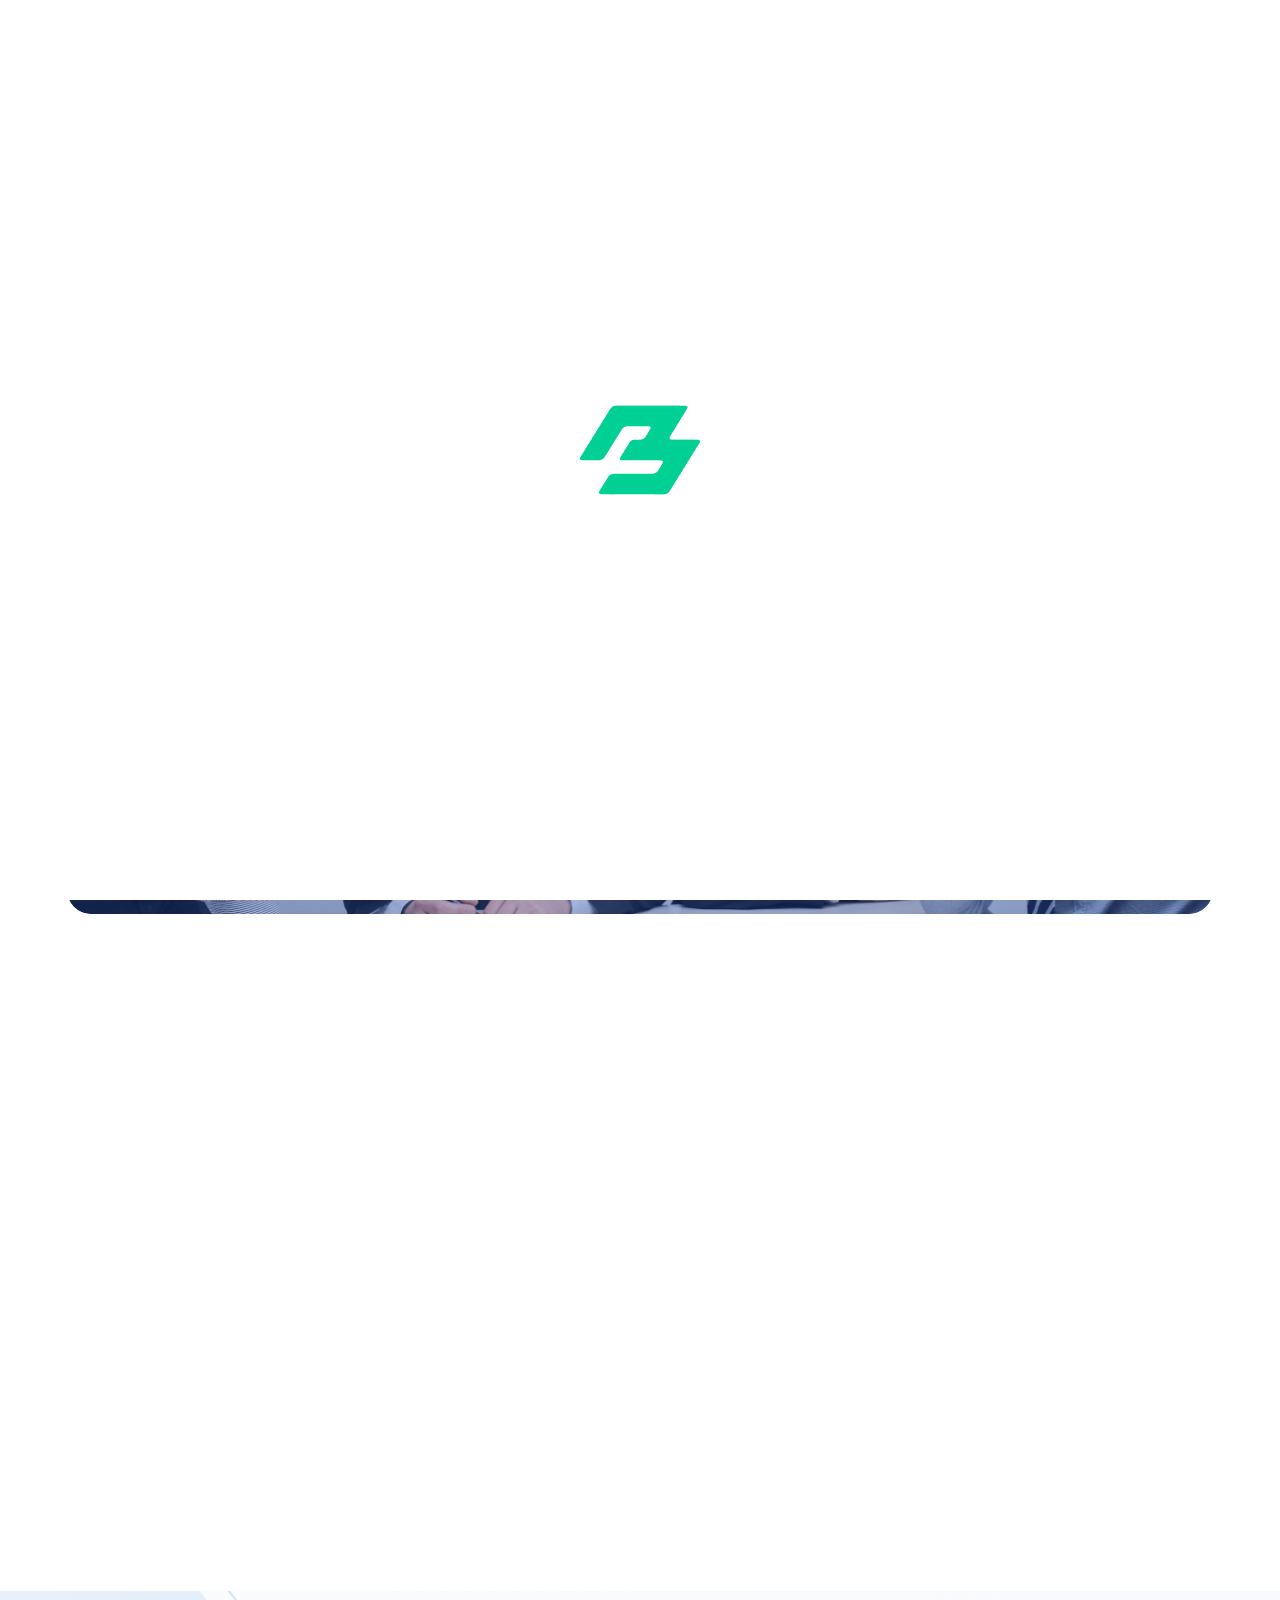
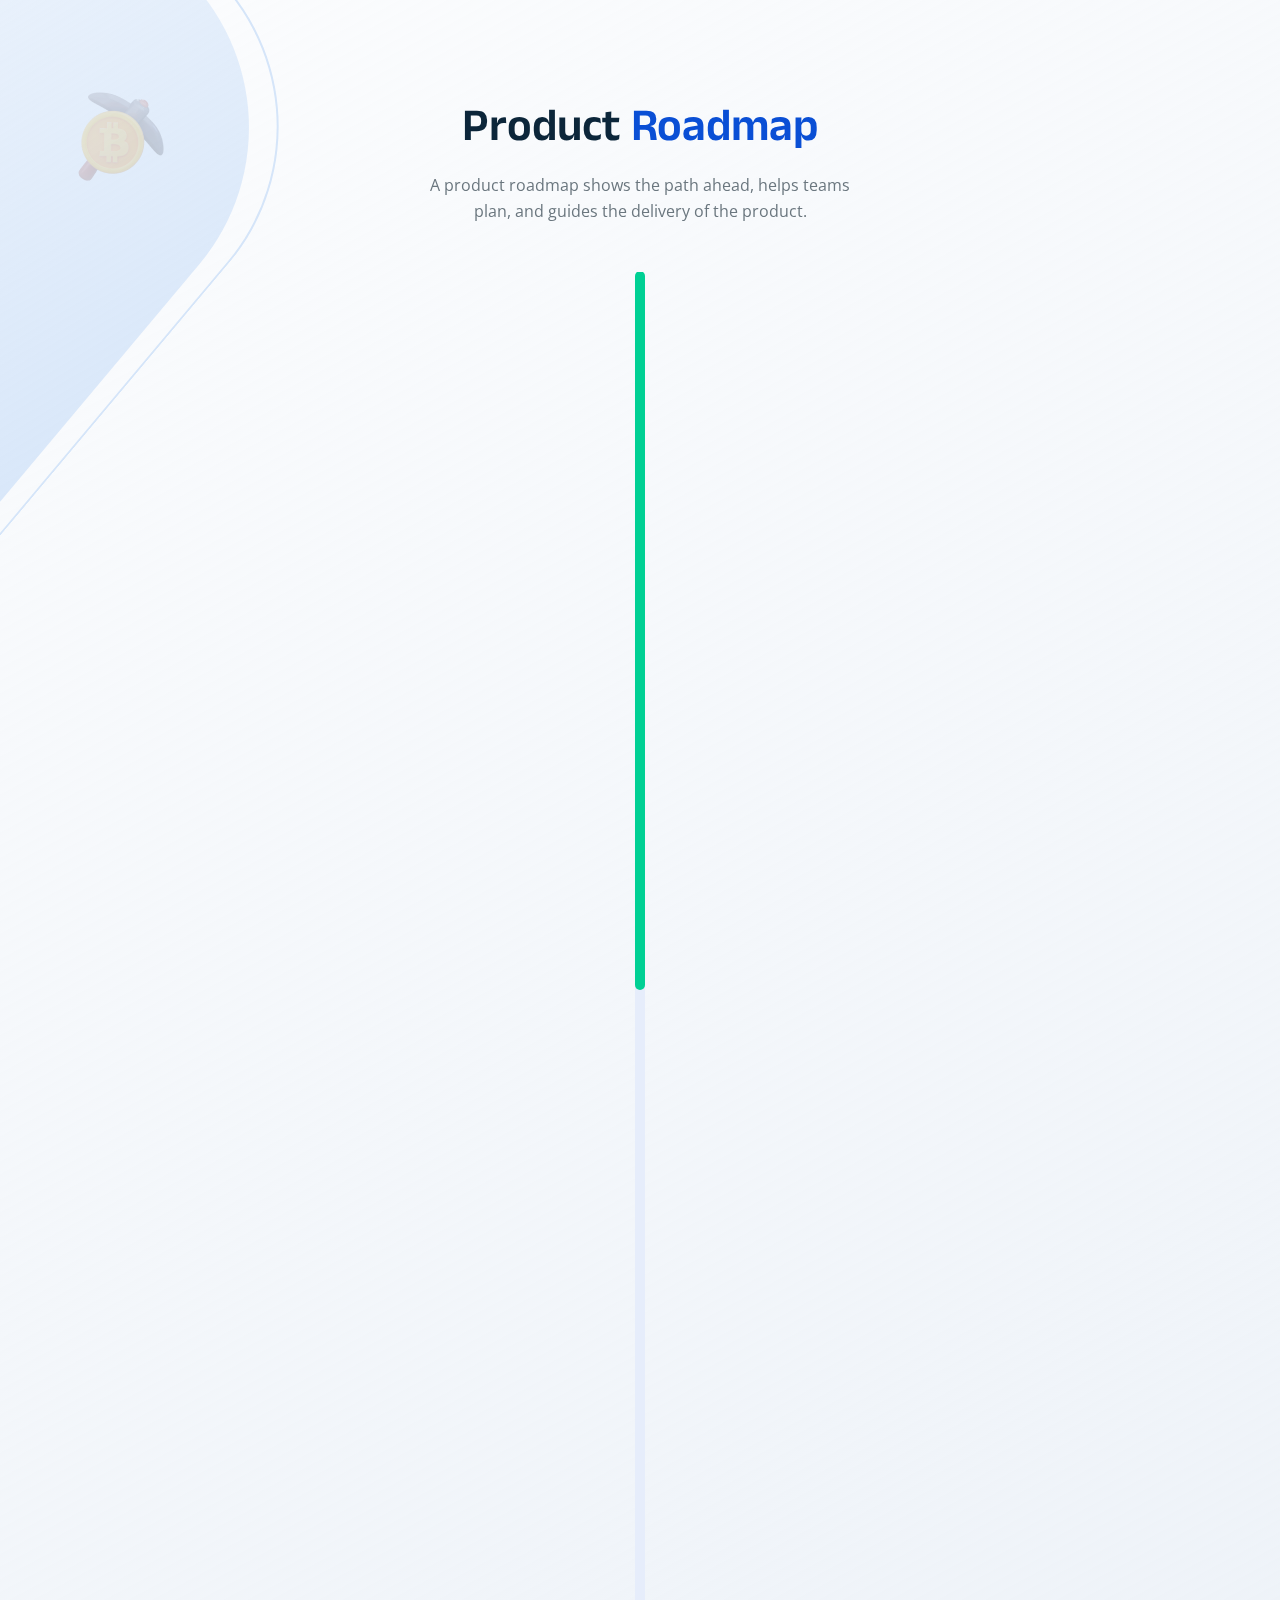
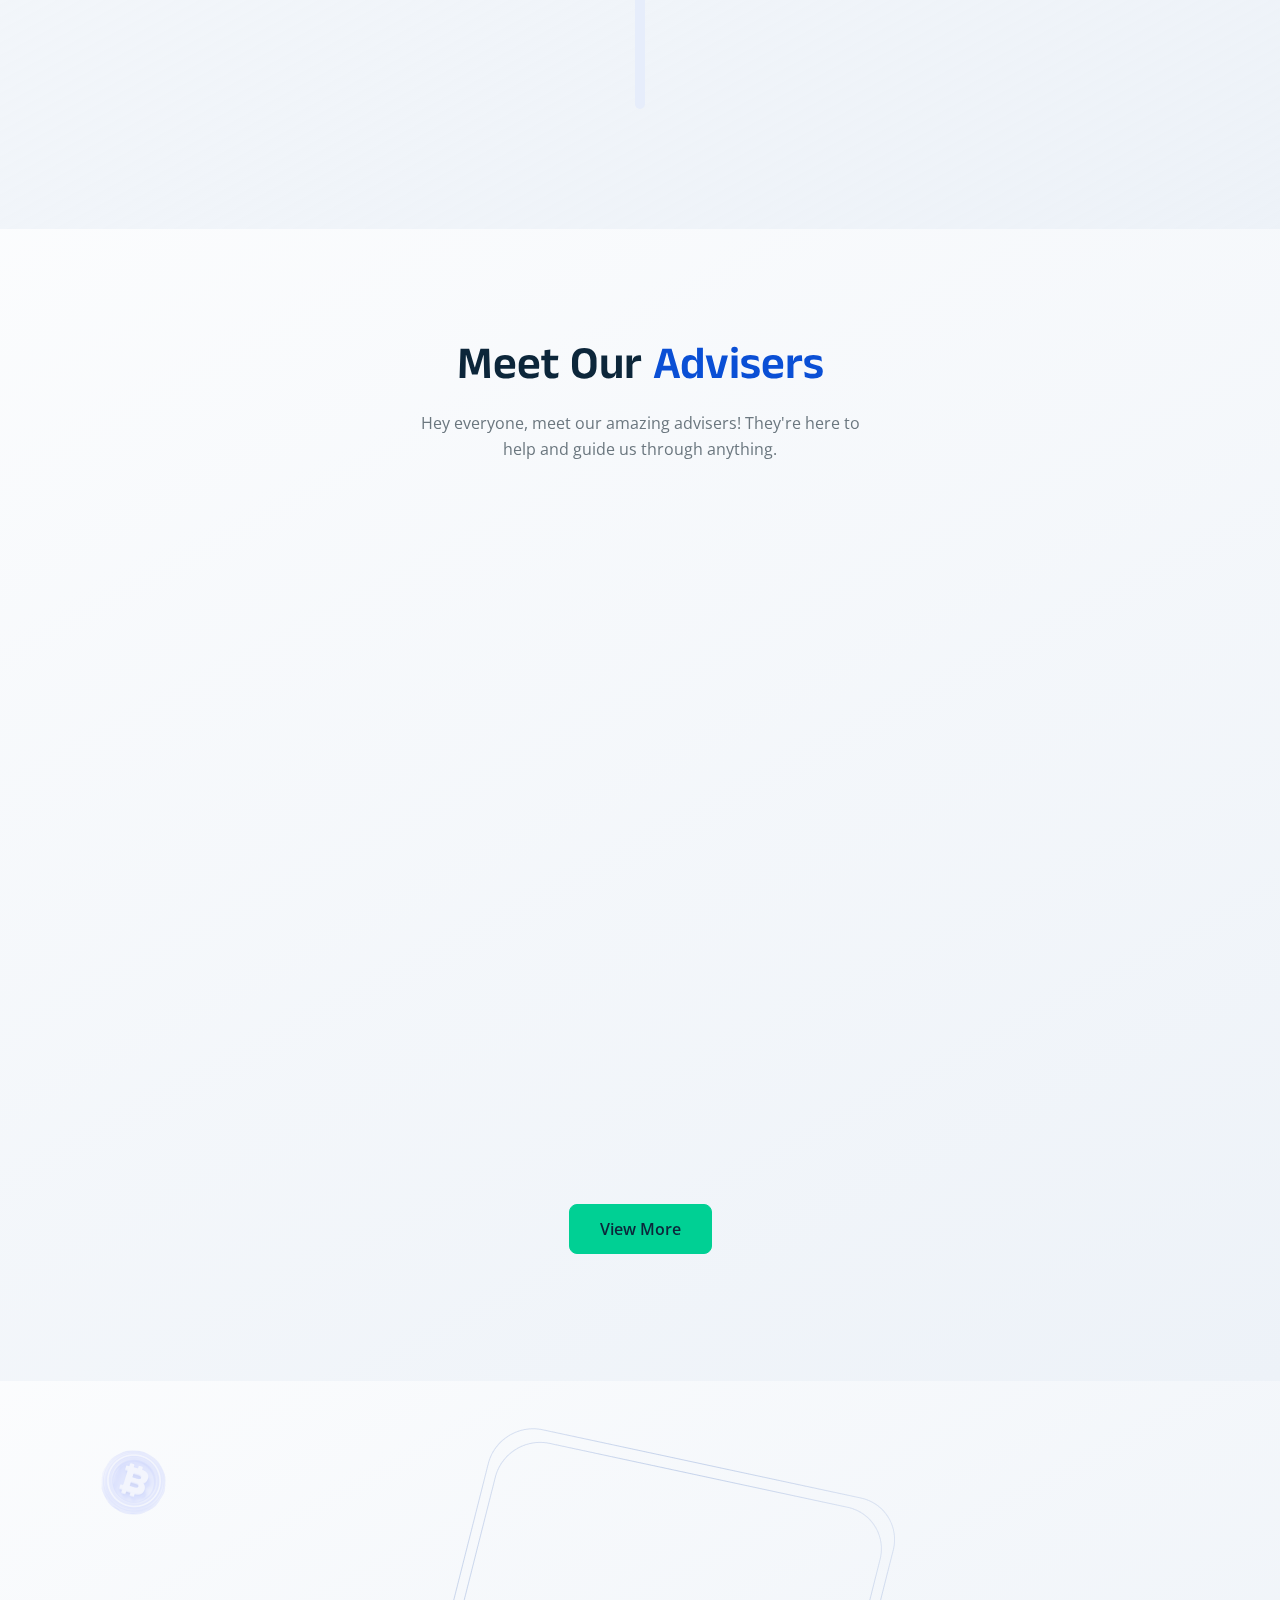
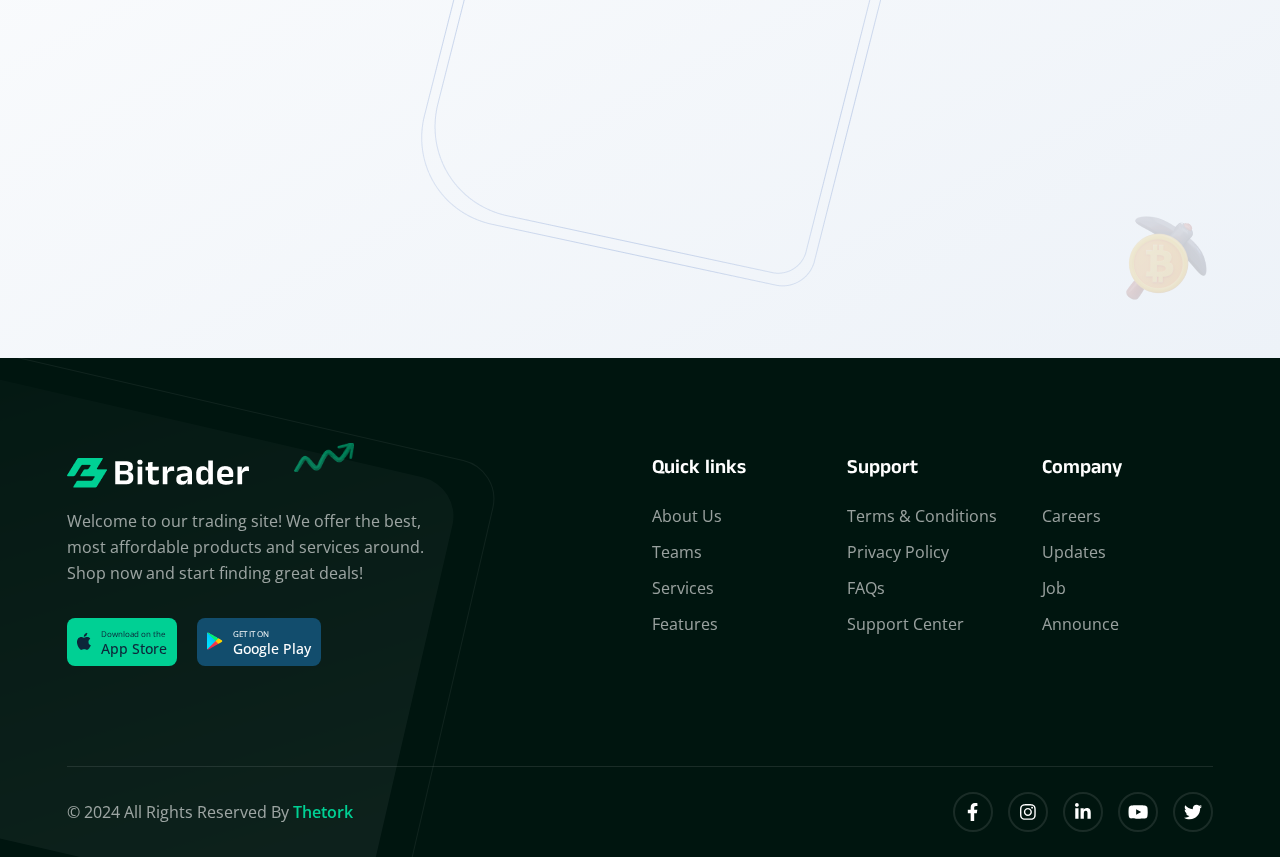
==== about.html @ 71588b02 "commit" ====
<!DOCTYPE html>
<html lang="en" data-bs-theme="light">

<head>
    <title>Bitrader - Professional Multipurpose HTML Template for Your Crypto, Forex, Stocks & Day Trading Business </title>
    <meta charset="UTF-8">
    <meta http-equiv="X-UA-Compatible" content="IE=edge">
    <meta name="viewport" content="width=device-width, initial-scale=1.0">

    <!-- Sites meta Data -->
    <meta name="application-name" content="Bitrader - Professional Multipurpose HTML Template for Your Crypto, Forex, Stocks & Day Trading Business">
    <meta name="author" content="thetork">
    <meta name="keywords" content="Bitrader, Crypto, Forex, and Stocks Trading Business">
    <meta name="description" content="Experience the power of Bitrader, the ultimate HTML template designed to transform your trading business. With its sleek design and advanced features, Bitrader empowers you to showcase your expertise, engage clients, and dominate the markets. Elevate your online presence and unlock new trading possibilities with Bitrader.">

    <!-- OG meta data -->
    <meta property="og:title" content="Bitrader - Professional Multipurpose HTML Template for Your Crypto, Forex, Stocks & Day Trading Business">
    <meta property="og:site_name" content=Bitrader>
    <meta property="og:url" content="https://thetork.com/demos/html/Bitrader/">
    <meta property="og:description" content="Welcome to Bitrader, the game-changing HTML template meticulously crafted to revolutionize your trading business. With its sleek and modern design, Bitrader provides a cutting-edge platform to showcase your expertise, attract clients, and stay ahead in the competitive trading markets.">
    <meta property="og:type" content="website">
    <meta property="og:image" content="assets/images/og.png">



    <link rel="shortcut icon" href="assets/images/favicon.png" type="image/x-icon">

    <link rel="stylesheet" href="assets/css/bootstrap.min.css">
    <link rel="stylesheet" href="assets/css/aos.css">
    <link rel="stylesheet" href="assets/css/all.min.css">

    <link rel="stylesheet" href="assets/css/swiper-bundle.min.css">



    <!-- main css for template -->
    <link rel="stylesheet" href="assets/css/style.css">
</head>

<body>

    <!-- ===============>> Preloader start here <<================= -->
    <div class="preloader">
        <img src="assets/images/logo/preloader.png" alt="preloader icon">
    </div>
    <!-- ===============>> Preloader end here <<================= -->



    <!-- ===============>> light&dark switch start here <<================= -->
    <div class="lightdark-switch">
        <span class="switch-btn" id="btnSwitch"><img src="assets/images/icon/moon.svg" alt="light-dark-switchbtn"
        class="swtich-icon"></span>
    </div>
    <!-- ===============>> light&dark switch start here <<================= -->





    <!-- ===============>> Header section start here <<================= -->
    <header class="header-section bg-color-3">
        <div class="header-bottom">
            <div class="container">
                <div class="header-wrapper">
                    <div class="logo">
                        <a href="index.html">
              <img class="dark" src="assets/images/logo/logo.png" alt="logo">
            </a>
                    </div>
                    <div class="menu-area">
                        <ul class="menu menu--style1">
                            <li class="megamenu">
                                <a href="#">Demos </a>
                                <ul class="submenu">
                                    <li>
                                        <div class="home-showcase">
                                            <div class="row g-4 row-cols-2 row-cols-sm-2 row-cols-md-3 row-cols-lg-4 row-cols-xl-5">
                                                <div class="col order-first">
                                                    <div class="home-showcase__item">
                                                        <div class="home-showcase__image">
                                                            <img src="assets/images/demo/1.png" alt="home-showcase">
                                                            <div class="home-showcase__buttons">

                                                                <a href="index.html?theme=light" class="trk-btn trk-btn--primary home-showcase__buttons-item mt-3"><span>Preview</span></a>
                                                            </div>
                                                        </div>
                                                        <h3 class="home-showcase__title"><a href="index.html?theme=light">Stock Trading</a>
                                                        </h3>
                                                    </div>
                                                </div>
                                                <div class="col">
                                                    <div class="home-showcase__item">
                                                        <div class="home-showcase__image">
                                                            <img src="assets/images/demo/1-dark.png" alt="home-showcase">
                                                            <div class="home-showcase__buttons">

                                                                <a href="index.html?theme=dark" class="trk-btn trk-btn--primary home-showcase__buttons-item mt-3"><span>Preview</span></a>
                                                            </div>
                                                        </div>
                                                        <h3 class="home-showcase__title"><a href="index.html?theme=dark">Stock Trading Dark</a>
                                                        </h3>
                                                    </div>
                                                </div>
                                                <div class="col">
                                                    <div class="home-showcase__item">
                                                        <div class="home-showcase__image">
                                                            <img src="assets/images/demo/2.png" alt="home-showcase">
                                                            <div class="home-showcase__buttons">
                                                                <a href="index-2.html?theme=light" class="trk-btn trk-btn--primary home-showcase__buttons-item mt-3"><span>Preview</span></a>
                                                            </div>
                                                        </div>
                                                        <h3 class="home-showcase__title"> <a href="index-2.html?theme=light">Crypto Trading</a>
                                                        </h3>
                                                    </div>
                                                </div>
                                                <div class="col">
                                                    <div class="home-showcase__item">
                                                        <div class="home-showcase__image">
                                                            <img src="assets/images/demo/2-dark.png" alt="home-showcase">
                                                            <div class="home-showcase__buttons">
                                                                <a href="index-2.html?theme=dark" class="trk-btn trk-btn--primary home-showcase__buttons-item mt-3"><span>Preview</span></a>
                                                            </div>
                                                        </div>
                                                        <h3 class="home-showcase__title"> <a href="index-2.html?theme=dark">Crypto Trading Dark</a>
                                                        </h3>
                                                    </div>
                                                </div>
                                                <div class="col">
                                                    <div class="home-showcase__item">
                                                        <div class="home-showcase__image">
                                                            <img src="assets/images/demo/3.png" alt="home-showcase">
                                                            <div class="home-showcase__buttons">
                                                                <a href="index-3.html?theme=light" class="trk-btn trk-btn--primary home-showcase__buttons-item mt-3"><span>Preview</span></a>
                                                            </div>
                                                        </div>
                                                        <h3 class="home-showcase__title"><a href="index-3.html?theme=light">Forex Trading</a>
                                                        </h3>
                                                    </div>
                                                </div>
                                                <div class="col">
                                                    <div class="home-showcase__item">
                                                        <div class="home-showcase__image">
                                                            <img src="assets/images/demo/3-dark.png" alt="home-showcase">
                                                            <div class="home-showcase__buttons">
                                                                <a href="index-3.html?theme=dark" class="trk-btn trk-btn--primary home-showcase__buttons-item mt-3"><span>Preview</span></a>
                                                            </div>
                                                        </div>
                                                        <h3 class="home-showcase__title"><a href="index-3.html?theme=dark">Forex Trading Dark</a>
                                                        </h3>
                                                    </div>
                                                </div>
                                                <div class="col">
                                                    <div class="home-showcase__item">
                                                        <div class="home-showcase__image">
                                                            <img src="assets/images/demo/4.png" alt="home-showcase">
                                                            <div class="home-showcase__badge">
                                                                <span>New</span>
                                                            </div>
                                                            <div class="home-showcase__buttons">
                                                                <a href="index-4.html?theme=light" class="trk-btn trk-btn--primary home-showcase__buttons-item mt-3"><span>Preview</span></a>
                                                            </div>
                                                        </div>
                                                        <h3 class="home-showcase__title"><a href="index-4.html?theme=light">Day Trading</a>
                                                        </h3>
                                                    </div>
                                                </div>
                                                <div class="col">
                                                    <div class="home-showcase__item">
                                                        <div class="home-showcase__image">
                                                            <img src="assets/images/demo/4-dark.png" alt="home-showcase">
                                                            <div class="home-showcase__badge">
                                                                <span>New</span>
                                                            </div>
                                                            <div class="home-showcase__buttons">
                                                                <a href="index-4.html?theme=dark" class="trk-btn trk-btn--primary home-showcase__buttons-item mt-3"><span>Preview</span></a>
                                                            </div>
                                                        </div>
                                                        <h3 class="home-showcase__title"><a href="index-4.html?theme=dark">Day Trading Dark</a>
                                                        </h3>
                                                    </div>
                                                </div>
                                                <div class="col">
                                                    <div class="home-showcase__item">
                                                        <div class="home-showcase__image">
                                                            <img src="assets/images/demo/5.png" alt="home-showcase">
                                                            <div class="home-showcase__badge">
                                                                <span>New</span>
                                                            </div>
                                                            <div class="home-showcase__buttons">
                                                                <a href="index-5.html?theme=light" class="trk-btn trk-btn--primary home-showcase__buttons-item mt-3"><span>Preview</span></a>
                                                            </div>
                                                        </div>
                                                        <h3 class="home-showcase__title"><a href="index-5.html?theme=light">Trading Platform</a>
                                                        </h3>
                                                    </div>
                                                </div>
                                                <div class="col">
                                                    <div class="home-showcase__item">
                                                        <div class="home-showcase__image">
                                                            <img src="assets/images/demo/5-dark.png" alt="home-showcase">
                                                            <div class="home-showcase__badge">
                                                                <span>New</span>
                                                            </div>
                                                            <div class="home-showcase__buttons">
                                                                <a href="index-5.html?theme=dark" class="trk-btn trk-btn--primary home-showcase__buttons-item mt-3"><span>Preview</span></a>
                                                            </div>
                                                        </div>
                                                        <h3 class="home-showcase__title"><a href="index-5.html?theme=dark">Trading Platform Dark</a>
                                                        </h3>
                                                    </div>
                                                </div>
                                                <div class="col order-last">
                                                    <div class="home-showcase__item">
                                                        <div class="home-showcase__image">
                                                            <img src="assets/images/demo/new.png" alt="home-showcase">
                                                        </div>
                                                        <h3 class="home-showcase__title"> <a href="#">New Demos</a>
                                                        </h3>
                                                    </div>
                                                </div>
                                            </div>
                                        </div>
                                    </li>
                                </ul>
                            </li>
                            <li>
                                <a href="#">Services</a>
                                <ul class="submenu">
                                    <li><a href="services.html">Services</a></li>
                                    <li><a href="service-details.html">Services Details</a></li>
                                </ul>
                            </li>
                            <li>
                                <a href="#">About</a>
                                <ul class="submenu">
                                    <li><a href="about.html">About Us</a></li>
                                    <li><a href="price.html">Price</a></li>
                                    <li><a href="team.html">Team</a></li>
                                    <li><a href="team-2.html">Team 2</a></li>
                                    <li><a href="team-details.html">Team Details</a></li>
                                </ul>
                            </li>

                            <li>
                                <a href="#">Pages</a>
                                <ul class="submenu">
                                    <li><a href="blogs.html">Blogs</a></li>
                                    <li><a href="blog-sidebar.html">Blog - Side Bar</a></li>
                                    <li><a href="blog-details.html">Blog Details</a></li>

                                    <li><a href="signup.html">Sign Up</a></li>
                                    <li><a href="signup-2.html">Sign Up 2</a></li>
                                    <li><a href="signin.html">Sign In</a></li>
                                    <li><a href="signin-2.html">Sign In 2</a></li>
                                    <li><a href="forgot-pass.html">Reset Password</a></li>
                                    <li><a href="forgot-pass-2.html">Reset Password 2</a></li>
                                    <li><a href="404.html">404 Error</a></li>
                                </ul>

                            </li>
                            <li>
                                <a href="contact.html">Contact Us</a>
                            </li>
                        </ul>

                    </div>
                    <div class="header-action">
                        <div class="menu-area">
                            <div class="header-btn">
                                <a href="signup.html" class="trk-btn trk-btn--border trk-btn--primary">
                  <span>Join Now</span>
                </a>
                            </div>

                            <!-- toggle icons -->
                            <div class="header-bar d-lg-none home1">
                                <span></span>
                                <span></span>
                                <span></span>
                            </div>
                        </div>
                    </div>
                </div>
            </div>
        </div>
    </header>
    <!-- ===============>> Header section end here <<================= -->





    <!-- ================> Page header start here <================== -->
    <section class="page-header bg--cover" style="background-image:url(assets/images/header/1.png)">
        <div class="container">
            <div class="page-header__content" data-aos="fade-right" data-aos-duration="1000">
                <h2>About Us</h2>
                <nav style="--bs-breadcrumb-divider: '/';" aria-label="breadcrumb">
                    <ol class="breadcrumb mb-0">
                        <li class="breadcrumb-item "><a href="index.html">Home</a></li>
                        <li class="breadcrumb-item active" aria-current="page">About</li>
                    </ol>
                </nav>
            </div>
            <div class="page-header__shape">
                <span class="page-header__shape-item page-header__shape-item--1"><img src="assets/images/header/2.png"
            alt="shape-icon"></span>
            </div>
        </div>
    </section>
    <!-- ================> Page header end here <================== -->





    <!-- ===============>> Story section start here <<================= -->
    <div class="story padding-top bg-color-3">
        <div class="container">
            <div class="story__wrapper">
                <div class="story__thumb">
                    <div class="story__thumb-inner" data-aos="fade-up" data-aos-duration="800">
                        <img src="assets/images/about/4.png" alt="story-image">
                        <div class="story__thumb-playbtn">
                            <a href="https://www.youtube.com/watch?v=uJSgaPIvgKk&ab_channel=FreeTemplates" data-fslightbox><i
                  class="fa-solid fa-circle-play"></i></a>
                        </div>
                    </div>
                </div>
            </div>
        </div>
        <div class="story__shape">
            <span class="story__shape-item story__shape-item--1"><span></span> </span>
        </div>
    </div>
    <!-- ===============>> Story section end here <<================= -->





    <!-- ===============>> About section start here <<================= -->
    <section class="about about--style1 ">
        <div class="container">
            <div class="about__wrapper">
                <div class="row gx-5  gy-4 gy-sm-0  align-items-center">
                    <div class="col-lg-6">
                        <div class="about__thumb pe-lg-5" data-aos="fade-right" data-aos-duration="800">
                            <div class="about__thumb-inner">
                                <div class="about__thumb-image floating-content">
                                    <img class="dark" src="assets/images/about/1.png" alt="about-image">
                                    <div class="floating-content__top-left" data-aos="fade-right" data-aos-duration="1000">
                                        <div class="floating-content__item">
                                            <h3> <span class="purecounter" data-purecounter-start="0" data-purecounter-end="10">30</span> Years
                                            </h3>
                                            <p>Consulting Experience</p>
                                        </div>
                                    </div>
                                    <div class="floating-content__bottom-right" data-aos="fade-right" data-aos-duration="1000">
                                        <div class="floating-content__item">
                                            <h3> <span class="purecounter" data-purecounter-start="0" data-purecounter-end="25">25K</span>K+
                                            </h3>
                                            <p>Satisfied Customers</p>
                                        </div>
                                    </div>
                                </div>
                            </div>
                        </div>
                    </div>
                    <div class="col-lg-6">
                        <div class="about__content" data-aos="fade-left" data-aos-duration="800">
                            <div class="about__content-inner">
                                <h2>Meet <span>our company</span> unless miss the opportunity </h2>

                                <p class="mb-0">Hey there! So glad you stopped by to Meet Our Company. Don't miss out on this opportunity to learn about what we do and the amazing team that makes it all happen! Our company is all about creating innovative solutions and
                                    providing top-notch services to our clients. From start to finish, we're dedicated to delivering results that exceed expectations. </p>
                                <a href="about.html" class="trk-btn trk-btn--border trk-btn--primary">Explore More </a>
                            </div>
                        </div>
                    </div>
                </div>
            </div>
        </div>
    </section>
    <!-- ===============>> About section start here <<================= -->





    <!-- ========== Roadmap Section start Here========== -->
    <section class="roadmap roadmap--style1 padding-top  padding-bottom bg-color" id="roadmap">
        <div class="container">
            <div class="section-header section-header--max50">
                <h2 class="mb-10 mt-minus-5">Product <span> roadmap</span></h2>
                <p>A product roadmap shows the path ahead, helps teams plan, and guides the delivery of the product.</p>
            </div>
            <div class="roadmap__wrapper">
                <div class="row gy-4 gy-md-0 gx-5">
                    <div class="col-md-6 offset-md-6">
                        <div class="roadmap__item ms-md-4 aos-init aos-animate" data-aos="fade-left" data-aos-duration="800">
                            <div class="roadmap__item-inner">
                                <div class="roadmap__item-content">
                                    <div class="roadmap__item-header">
                                        <h3>project research</h3>
                                        <span>P1</span>
                                    </div>
                                    <p>Project research is the backbone of any successful project. It involves gathering information, setting objectives, and analyzing data to ensure the project is achievable. Without proper research, projects can fail due
                                        to lack of knowledge.</p>
                                </div>
                            </div>

                        </div>
                    </div>
                    <div class="col-md-6">
                        <div class="roadmap__item roadmap__item--style2 ms-auto me-md-4 aos-init aos-animate" data-aos="fade-right" data-aos-duration="800">
                            <div class="roadmap__item-inner">
                                <div class="roadmap__item-content">
                                    <div class="roadmap__item-header">
                                        <h3>framing idea</h3>
                                        <span>P2</span>
                                    </div>
                                    <p>Hey there! Just wanted to throw out a framing idea for our upcoming project. Let's start with the big picture and then work our way down to the details. This way we ensure our vision stays on track while also ironing
                                        out.</p>
                                </div>
                            </div>

                        </div>
                    </div>
                    <div class="col-md-6 offset-md-6">
                        <div class="roadmap__item ms-md-4 aos-init" data-aos="fade-left" data-aos-duration="800">
                            <div class="roadmap__item-inner">
                                <div class="roadmap__item-content">
                                    <div class="roadmap__item-header">
                                        <h3>Design first draft</h3>
                                        <span>P3</span>
                                    </div>
                                    <p>Hey guys, just wanted to share my design first draft! I went for a minimalist look with a pop of color. What do you think? Open to any suggestions or feedback. Can't wait to see how this turns out over all kind of success!</p>
                                </div>
                            </div>
                        </div>
                    </div>
                    <div class="col-md-6">
                        <div class="roadmap__item roadmap__item--style2 ms-auto me-md-4 aos-init" data-aos="fade-right" data-aos-duration="800">
                            <div class="roadmap__item-inner">
                                <div class="roadmap__item-content">
                                    <div class="roadmap__item-header">
                                        <h3>Final design</h3>
                                        <span>P4</span>
                                    </div>
                                    <p>So after lots of reiterations, and endless tweaking, we finally landed on the final design. It's slick, it's modern, and it perfectly captures the essence of what we were aiming for. We couldn't be more excited to launch
                                        it!</p>
                                </div>
                            </div>

                        </div>
                    </div>
                    <div class="col-md-6 offset-md-6">
                        <div class="roadmap__item ms-md-4 aos-init" data-aos="fade-left" data-aos-duration="800">
                            <div class="roadmap__item-inner">
                                <div class="roadmap__item-content">
                                    <div class="roadmap__item-header">
                                        <h3>Project development</h3>
                                        <span>P5</span>
                                    </div>
                                    <p>So we're deep in project development here, and things are coming along nicely. We've got a solid plan in place and our team is firing on all cylinders. There's still work to be done, but we're excited about what we're
                                        building.</p>
                                </div>
                            </div>
                        </div>
                    </div>
                    <div class="col-md-6">
                        <div class="roadmap__item roadmap__item--style2 ms-auto me-md-4 aos-init" data-aos="fade-right" data-aos-duration="800">
                            <div class="roadmap__item-inner">
                                <div class="roadmap__item-content">
                                    <div class="roadmap__item-header">
                                        <h3>Launch project</h3>
                                        <span>P6</span>
                                    </div>
                                    <p>Alright folks, it's time to get this project off the ground! We've been talking about it for weeks, and now it's time to launch. We've got all the pieces in place, so let's get to work and make this thing happen!</p>
                                </div>
                            </div>

                        </div>
                    </div>
                </div>
            </div>
        </div>
        <div class="roadmap__shape">
            <span class="roadmap__shape-item roadmap__shape-item--1"> <span></span> </span>
            <span class="roadmap__shape-item roadmap__shape-item--2"> <img src="assets/images/icon/1.png" alt="shape-icon">
      </span>
        </div>
    </section>
    <!-- ========== Roadmap Section Ends Here========== -->






    <!-- ===============>> Team section start here <<================= -->
    <section class="team padding-top padding-bottom bg-color">
        <div class="section-header section-header--max50">
            <h2 class="mb-10 mt-minus-5">Meet our <span>advisers</span></h2>
            <p>Hey everyone, meet our amazing advisers! They're here to help and guide us through anything.</p>
        </div>
        <div class="container">
            <div class="team__wrapper">
                <div class="row g-4 align-items-center">
                    <div class="col-sm-6 col-lg-3">
                        <div class="team__item team__item--shape" data-aos="fade-up" data-aos-duration="800">
                            <div class="team__item-inner team__item-inner--shape">
                                <div class="team__item-thumb team__item-thumb--style1">
                                    <img src="assets/images/team/1.png" alt="Team Image" class="dark">
                                </div>
                                <div class="team__item-content team__item-content--style1">
                                    <div class="team__item-author team__item-author--style1">
                                        <div class="team__item-authorinfo">
                                            <h6 class="mb-1"><a href="team-details.html" class="stretched-link">Dianne Russell</a> </h6>
                                            <p class="mb-0">Trade Captain</p>
                                        </div>
                                    </div>
                                </div>

                            </div>
                        </div>
                    </div>
                    <div class="col-sm-6 col-lg-3">
                        <div class="team__item team__item--shape" data-aos="fade-up" data-aos-duration="900">
                            <div class="team__item-inner team__item-inner--shape">
                                <div class="team__item-thumb team__item-thumb--style1">
                                    <img src="assets/images/team/2.png" alt="Team Image" class="dark">
                                </div>
                                <div class="team__item-content team__item-content--style1">
                                    <div class="team__item-author team__item-author--style1">
                                        <div class="team__item-authorinfo">
                                            <h6 class="mb-1"><a href="team-details.html" class="stretched-link">Theresa Webb</a> </h6>
                                            <p class="mb-0">Strategic Advisor</p>
                                        </div>
                                    </div>
                                </div>

                            </div>
                        </div>
                    </div>
                    <div class="col-sm-6 col-lg-3">
                        <div class="team__item team__item--shape" data-aos="fade-up" data-aos-duration="1000">
                            <div class="team__item-inner team__item-inner--shape">
                                <div class="team__item-thumb team__item-thumb--style1">
                                    <img src="assets/images/team/3.png" alt="Team Image" class="dark">
                                </div>
                                <div class="team__item-content team__item-content--style1">
                                    <div class="team__item-author team__item-author--style1">
                                        <div class="team__item-authorinfo">
                                            <h6 class="mb-1"><a href="team-details.html" class="stretched-link">Courtney Henry</a> </h6>
                                            <p class="mb-0">Management Consultant</p>
                                        </div>
                                    </div>
                                </div>

                            </div>
                        </div>
                    </div>
                    <div class="col-sm-6 col-lg-3">
                        <div class="team__item team__item--shape" data-aos="fade-up" data-aos-duration="1100">
                            <div class="team__item-inner team__item-inner--shape">
                                <div class="team__item-thumb team__item-thumb--style1">
                                    <img src="assets/images/team/4.png" alt="Team Image" class="dark">
                                </div>
                                <div class="team__item-content team__item-content--style1">
                                    <div class="team__item-author team__item-author--style1">
                                        <div class="team__item-authorinfo">
                                            <h6 class="mb-1"><a href="team-details.html" class="stretched-link">Albert Flores</a> </h6>
                                            <p class="mb-0">Development Specialist</p>
                                        </div>
                                    </div>
                                </div>

                            </div>
                        </div>
                    </div>
                    <div class="col-sm-6 col-lg-3">
                        <div class="team__item team__item--shape" data-aos="fade-up" data-aos-duration="800">
                            <div class="team__item-inner team__item-inner--shape">
                                <div class="team__item-thumb team__item-thumb--style1">
                                    <img src="assets/images/team/5.png" alt="Team Image" class="dark">
                                </div>
                                <div class="team__item-content team__item-content--style1">
                                    <div class="team__item-author team__item-author--style1">
                                        <div class="team__item-authorinfo">
                                            <h6 class="mb-1"><a href="team-details.html" class="stretched-link">Darrell Steward</a> </h6>
                                            <p class="mb-0">Growth Strategist</p>
                                        </div>
                                    </div>
                                </div>

                            </div>
                        </div>
                    </div>
                    <div class="col-sm-6 col-lg-3">
                        <div class="team__item team__item--shape" data-aos="fade-up" data-aos-duration="900">
                            <div class="team__item-inner team__item-inner--shape">
                                <div class="team__item-thumb team__item-thumb--style1">
                                    <img src="assets/images/team/6.png" alt="Team Image" class="dark">
                                </div>
                                <div class="team__item-content team__item-content--style1">
                                    <div class="team__item-author team__item-author--style1">
                                        <div class="team__item-authorinfo">
                                            <h6 class="mb-1"><a href="team-details.html" class="stretched-link">Wade Warren</a> </h6>
                                            <p class="mb-0">Trade Consultant</p>
                                        </div>
                                    </div>
                                </div>

                            </div>
                        </div>
                    </div>
                    <div class="col-sm-6 col-lg-3">
                        <div class="team__item team__item--shape" data-aos="fade-up" data-aos-duration="1000">
                            <div class="team__item-inner team__item-inner--shape">
                                <div class="team__item-thumb team__item-thumb--style1">
                                    <img src="assets/images/team/7.png" alt="Team Image" class="dark">
                                </div>
                                <div class="team__item-content team__item-content--style1">
                                    <div class="team__item-author team__item-author--style1">
                                        <div class="team__item-authorinfo">
                                            <h6 class="mb-1"><a href="team-details.html" class="stretched-link">Cody Fisher</a> </h6>
                                            <p class="mb-0">HR Consultant</p>
                                        </div>
                                    </div>
                                </div>

                            </div>
                        </div>
                    </div>
                    <div class="col-sm-6 col-lg-3">
                        <div class="team__item team__item--shape" data-aos="fade-up" data-aos-duration="1100">
                            <div class="team__item-inner team__item-inner--shape">
                                <div class="team__item-thumb team__item-thumb--style1">
                                    <img src="assets/images/team/8.png" alt="Team Image" class="dark">
                                </div>
                                <div class="team__item-content team__item-content--style1">
                                    <div class="team__item-author team__item-author--style1">
                                        <div class="team__item-authorinfo">
                                            <h6 class="mb-1"><a href="team-details.html" class="stretched-link">Bessie Cooper</a> </h6>
                                            <p class="mb-0">Financial Advisor</p>
                                        </div>
                                    </div>
                                </div>

                            </div>
                        </div>
                    </div>
                    <div class="text-center">
                        <a href="team.html" class="trk-btn trk-btn--border trk-btn--primary mt-25">View more </a>
                    </div>
                </div>
            </div>
        </div>
    </section>
    <!-- ===============>> Team section start here <<================= -->






    <!-- ===============>> cta section start here <<================= -->
    <section class="cta padding-top padding-bottom  bg-color">
        <div class="container">
            <div class="cta__wrapper">
                <div class="cta__newsletter justify-content-center">
                    <div class="cta__newsletter-inner" data-aos="fade-up" data-aos-duration="1000">
                        <div class="cta__thumb">
                            <img src="assets/images/cta/3.png" alt="cta-thumb">
                        </div>
                        <div class="cta__subscribe">
                            <h2> <span>Subscribe</span> our news</h2>
                            <p>Hey! Are you tired of missing out on our updates? Subscribe to our news now and stay in the loop!</p>
                            <form class="cta-form cta-form--style2 form-subscribe" action="#">
                                <div class="cta-form__inner d-sm-flex align-items-center">
                                    <input type="email" class="form-control form-control--style2 mb-3 mb-sm-0" placeholder="Email Address">
                                    <button class="trk-btn  trk-btn--large trk-btn--secondary2" type="submit">Submit</button>
                                </div>
                            </form>
                        </div>
                    </div>
                </div>
                <div class="cta__shape">
                    <span class="cta__shape-item cta__shape-item--1"><img src="assets/images/cta/2.png" alt="shape icon"></span>
                    <span class="cta__shape-item cta__shape-item--2"><img src="assets/images/cta/4.png" alt="shape icon"></span>
                    <span class="cta__shape-item cta__shape-item--3"><img src="assets/images/cta/5.png" alt="shape icon"></span>
                </div>
            </div>
        </div>
    </section>
    <!-- ===============>> cta section start here <<================= -->






    <!-- ===============>> footer start here <<================= -->
    <footer class="footer ">
        <div class="container">
            <div class="footer__wrapper">
                <div class="footer__top footer__top--style1">
                    <div class="row gy-5 gx-4">
                        <div class="col-md-6">
                            <div class="footer__about">
                                <a href="index.html" class="footer__about-logo"><img src="assets/images/logo/logo-dark.png"
                    alt="Logo"></a>
                                <p class="footer__about-moto ">Welcome to our trading site! We offer the best, most affordable products and services around. Shop now and start finding great deals!</p>
                                <div class="footer__app">
                                    <div class="footer__app-item footer__app-item--apple">
                                        <div class="footer__app-inner">
                                            <div class="footer__app-thumb">
                                                <a href="https://www.apple.com/app-store/" target="_blank" class="stretched-link">
                          <img src="assets/images/footer/apple.png" alt="apple-icon">
                        </a>
                                            </div>
                                            <div class="footer__app-content">
                                                <span>Download on the</span>
                                                <p class="mb-0">App Store</p>
                                            </div>
                                        </div>
                                    </div>
                                    <div class="footer__app-item footer__app-item--playstore">
                                        <div class="footer__app-inner">
                                            <div class="footer__app-thumb">
                                                <a href="https://play.google.com/store" target="_blank" class="stretched-link">
                          <img src="assets/images/footer/play.png" alt="playstore-icon">
                        </a>
                                            </div>
                                            <div class="footer__app-content">
                                                <span>GET IT ON</span>
                                                <p class="mb-0">Google Play</p>
                                            </div>
                                        </div>
                                    </div>
                                </div>
                            </div>
                        </div>
                        <div class="col-md-2 col-sm-4 col-6">
                            <div class="footer__links">
                                <div class="footer__links-tittle">
                                    <h6>Quick links</h6>
                                </div>
                                <div class="footer__links-content">
                                    <ul class="footer__linklist">
                                        <li class="footer__linklist-item"> <a href="about.html">About Us</a>
                                        </li>
                                        <li class="footer__linklist-item"> <a href="team.html">Teams</a>
                                        </li>
                                        <li class="footer__linklist-item"> <a href="service.html">Services</a> </li>
                                        <li class="footer__linklist-item"> <a href="#">Features</a>
                                        </li>
                                    </ul>
                                </div>
                            </div>

                        </div>
                        <div class="col-md-2 col-sm-4 col-6">
                            <div class="footer__links">
                                <div class="footer__links-tittle">
                                    <h6>Support</h6>
                                </div>
                                <div class="footer__links-content">
                                    <ul class="footer__linklist">
                                        <li class="footer__linklist-item"> <a href="#">Terms & Conditions</a>
                                        </li>
                                        <li class="footer__linklist-item"> <a href="#">Privacy Policy</a>
                                        </li>
                                        <li class="footer__linklist-item"> <a href="#">FAQs</a></li>
                                        <li class="footer__linklist-item"> <a href="#">Support Center</a> </li>
                                    </ul>
                                </div>
                            </div>

                        </div>
                        <div class="col-md-2 col-sm-4">
                            <div class="footer__links">
                                <div class="footer__links-tittle">
                                    <h6>Company</h6>
                                </div>
                                <div class="footer__links-content">
                                    <ul class="footer__linklist">
                                        <li class="footer__linklist-item"> <a href="#">Careers</a>
                                        </li>
                                        <li class="footer__linklist-item"> <a href="#">Updates</a>
                                        </li>
                                        <li class="footer__linklist-item"> <a href="#">Job</a> </li>
                                        <li class="footer__linklist-item"> <a href="#">Announce</a>
                                        </li>
                                    </ul>
                                </div>
                            </div>

                        </div>
                    </div>
                </div>
                <div class="footer__bottom">
                    <div class="footer__end">
                        <div class="footer__end-copyright">
                            <p class=" mb-0">© 2024 All Rights Reserved By <a href="https://themeforest.net/user/thetork/portfolio" target="_blank">Thetork</a> </p>
                        </div>
                        <div>
                            <ul class="social">
                                <li class="social__item">
                                    <a href="#" class="social__link social__link--style22"><i class="fab fa-facebook-f"></i></a>
                                </li>
                                <li class="social__item">
                                    <a href="#" class="social__link social__link--style22 "><i class="fab fa-instagram"></i></a>
                                </li>
                                <li class="social__item">
                                    <a href="#" class="social__link social__link--style22"><i class="fa-brands fa-linkedin-in"></i></a>
                                </li>
                                <li class="social__item">
                                    <a href="#" class="social__link social__link--style22"><i class="fab fa-youtube"></i></a>
                                </li>
                                <li class="social__item">
                                    <a href="#" class="social__link social__link--style22 "><i class="fab fa-twitter"></i></a>
                                </li>
                            </ul>
                        </div>
                    </div>
                </div>
            </div>
        </div>
        <div class="footer__shape">
            <span class="footer__shape-item footer__shape-item--1"><img src="assets/images/footer/1.png"
          alt="shape icon"></span>
            <span class="footer__shape-item footer__shape-item--2"> <span></span> </span>
        </div>
    </footer>
    <!-- ===============>> footer end here <<================= -->



    <!-- ===============>> scrollToTop start here <<================= -->
    <a href="#" class="scrollToTop scrollToTop--style1"><i class="fa-solid fa-arrow-up-from-bracket"></i></a>
    <!-- ===============>> scrollToTop ending here <<================= -->


    <!-- vendor plugins -->

    <script src="assets/js/bootstrap.bundle.min.js"></script>
    <script src="assets/js/all.min.js"></script>
    <script src="assets/js/swiper-bundle.min.js"></script>
    <script src="assets/js/aos.js"></script>
    <script src="assets/js/fslightbox.js"></script>
    <script src="assets/js/purecounter_vanilla.js"></script>



    <script src="assets/js/custom.js"></script>


</body>

</html>
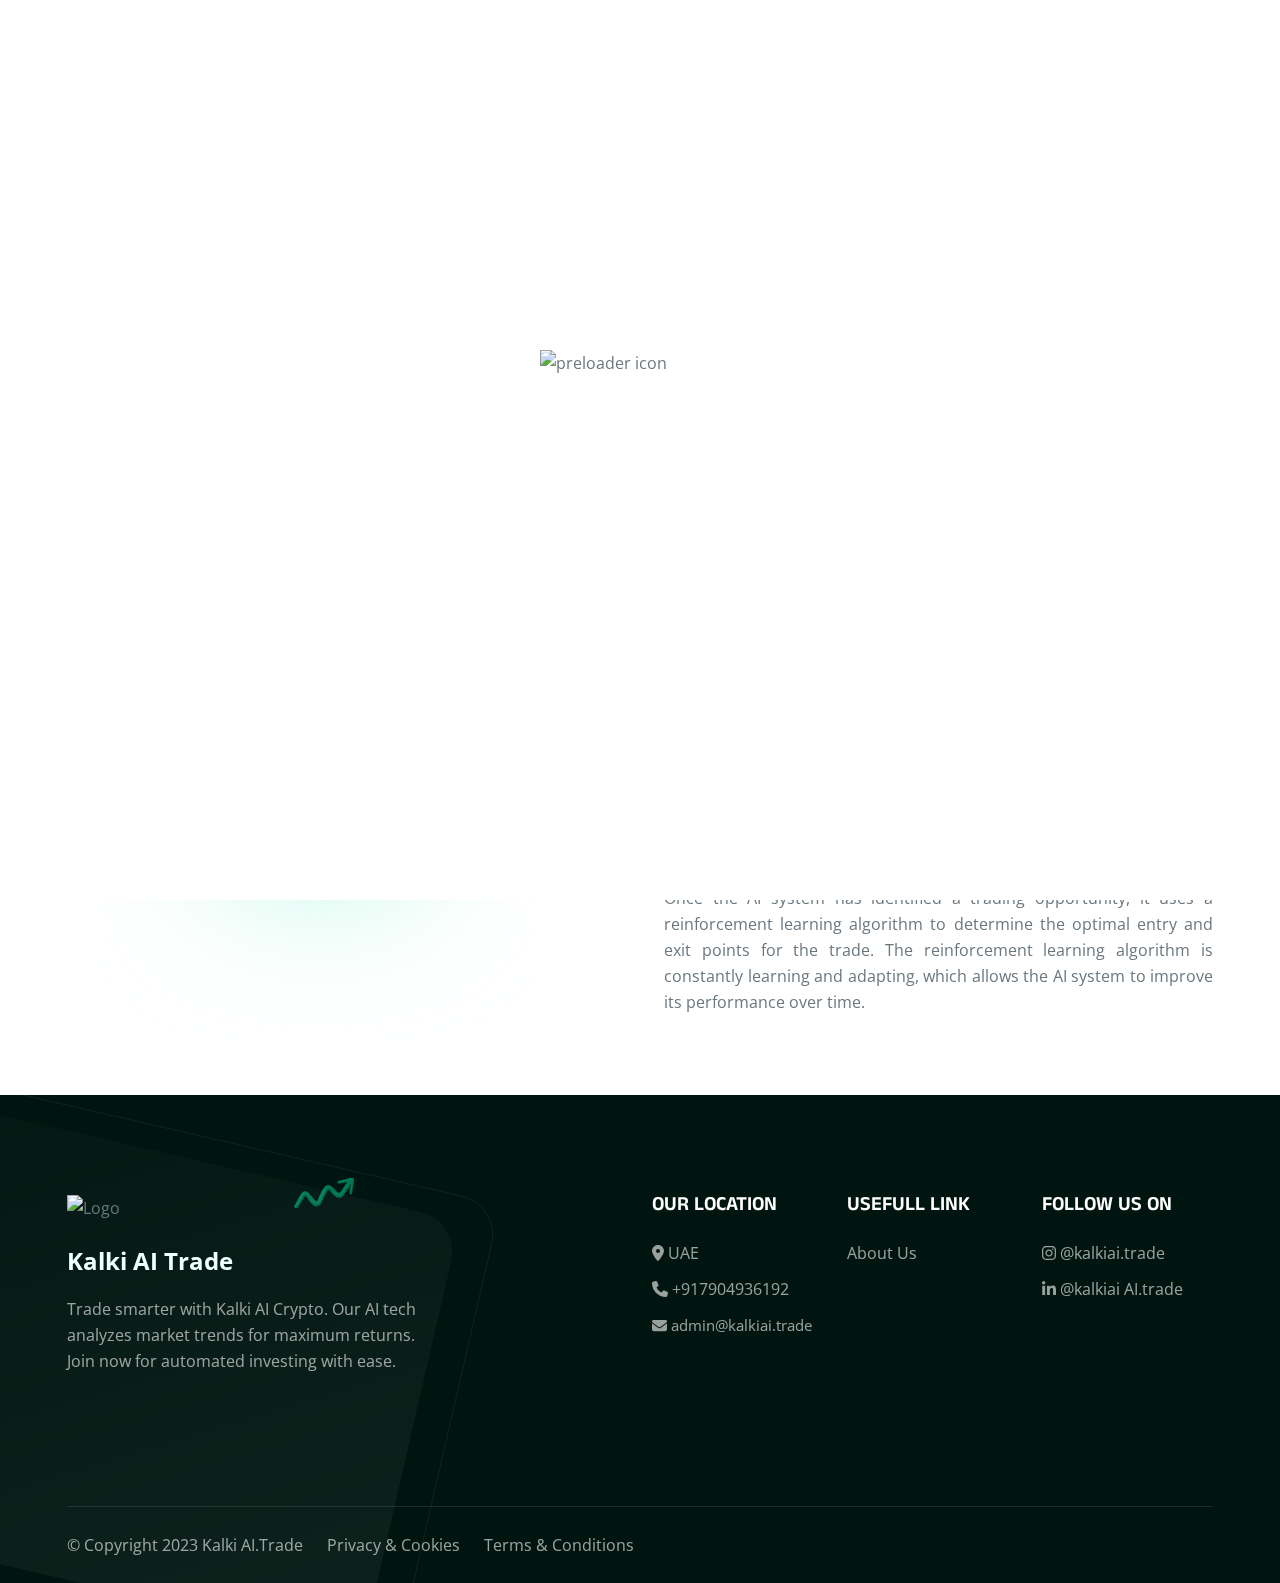
==== commit fef01968: "changes added in about" ====
--- a/about.html
+++ b/about.html
@@ -41,7 +41,7 @@
 
     <!-- ===============>> Preloader start here <<================= -->
     <div class="preloader">
-        <img src="assets/images/logo/preloader.png" alt="preloader icon">
+        <img  width="200" height="200"  src="https://www.kalkiai.trade/wp-content/uploads/2023/11/Kalki-3D-Logo-01-1024x1024.png" alt="preloader icon">
     </div>
     <!-- ===============>> Preloader end here <<================= -->
 
@@ -65,14 +65,14 @@
                 <div class="header-wrapper">
                     <div class="logo">
                         <a href="index.html">
-              <img class="dark" src="assets/images/logo/logo.png" alt="logo">
+              <img class="dark" width="100" height="100"  src="assets/images/about/dark.png" alt="logo">
             </a>
                     </div>
                     <div class="menu-area">
                         <ul class="menu menu--style1">
                             <li class="megamenu">
-                                <a href="#">Demos </a>
-                                <ul class="submenu">
+                                <!-- <a href="#">Demos </a> -->
+                                <!-- <ul class="submenu">
                                     <li>
                                         <div class="home-showcase">
                                             <div class="row g-4 row-cols-2 row-cols-sm-2 row-cols-md-3 row-cols-lg-4 row-cols-xl-5">
@@ -222,29 +222,30 @@
                                             </div>
                                         </div>
                                     </li>
-                                </ul>
+                                </ul> -->
                             </li>
                             <li>
-                                <a href="#">Services</a>
-                                <ul class="submenu">
-                                    <li><a href="services.html">Services</a></li>
-                                    <li><a href="service-details.html">Services Details</a></li>
-                                </ul>
+                                <a href="about.html">About </a>
+                                <!-- <ul class="submenu">
+                                    <li><a href="about.html">About Us</a></li> -->
+                                    <!-- <li><a href="price.html">Price</a></li>
+                                    <li><a href="team.html">Team</a></li>
+                                    <li><a href="team-2.html">Team 2</a></li>
+                                    <li><a href="team-details.html">Team Details</a></li> -->
+                                <!-- </ul> -->
                             </li>
                             <li>
-                                <a href="#">About</a>
-                                <ul class="submenu">
-                                    <li><a href="about.html">About Us</a></li>
-                                    <li><a href="price.html">Price</a></li>
-                                    <li><a href="team.html">Team</a></li>
-                                    <li><a href="team-2.html">Team 2</a></li>
-                                    <li><a href="team-details.html">Team Details</a></li>
-                                </ul>
+                                <a href="services.html">Services</a>
+                                <!-- <ul class="submenu">
+                                    <li><a href="services.html">Services</a></li>
+                            
+                                </ul> -->
                             </li>
+                           
 
                             <li>
-                                <a href="#">Pages</a>
-                                <ul class="submenu">
+                                <a href="#">FAQ</a>
+                                <!-- <ul class="submenu">
                                     <li><a href="blogs.html">Blogs</a></li>
                                     <li><a href="blog-sidebar.html">Blog - Side Bar</a></li>
                                     <li><a href="blog-details.html">Blog Details</a></li>
@@ -256,11 +257,14 @@
                                     <li><a href="forgot-pass.html">Reset Password</a></li>
                                     <li><a href="forgot-pass-2.html">Reset Password 2</a></li>
                                     <li><a href="404.html">404 Error</a></li>
-                                </ul>
+                                </ul> -->
 
                             </li>
                             <li>
-                                <a href="contact.html">Contact Us</a>
+                                <a href="contact.html">Connect with Us</a>
+                            </li>
+                            <li>
+                                <a href="contact.html">News</a>
                             </li>
                         </ul>
 
@@ -269,7 +273,7 @@
                         <div class="menu-area">
                             <div class="header-btn">
                                 <a href="signup.html" class="trk-btn trk-btn--border trk-btn--primary">
-                  <span>Join Now</span>
+                  <span>More Information</span>
                 </a>
                             </div>
 
@@ -316,7 +320,7 @@
 
 
     <!-- ===============>> Story section start here <<================= -->
-    <div class="story padding-top bg-color-3">
+    <!-- <div class="story padding-top bg-color-3">
         <div class="container">
             <div class="story__wrapper">
                 <div class="story__thumb">
@@ -333,7 +337,7 @@
         <div class="story__shape">
             <span class="story__shape-item story__shape-item--1"><span></span> </span>
         </div>
-    </div>
+    </div> -->
     <!-- ===============>> Story section end here <<================= -->
 
 
@@ -371,11 +375,15 @@
                     <div class="col-lg-6">
                         <div class="about__content" data-aos="fade-left" data-aos-duration="800">
                             <div class="about__content-inner">
-                                <h2>Meet <span>our company</span> unless miss the opportunity </h2>
-
-                                <p class="mb-0">Hey there! So glad you stopped by to Meet Our Company. Don't miss out on this opportunity to learn about what we do and the amazing team that makes it all happen! Our company is all about creating innovative solutions and
-                                    providing top-notch services to our clients. From start to finish, we're dedicated to delivering results that exceed expectations. </p>
-                                <a href="about.html" class="trk-btn trk-btn--border trk-btn--primary">Explore More </a>
+                                <h2>Welcome to the <span>Kalki AI</span> Trade </h2>
+
+                                <p class="mb-0" style="text-align: justify;">Kalki AI Crypto is an AI-powered crypto trading system that automates the entire trading process, making it an ideal option for both beginner and experienced crypto investors. The AI uses a combination of technical and fundamental analysis to make trading decisions, and it also takes into account the user’s risk tolerance and investment goals.
+                                    <br>   <br>
+
+                                    Kalki AI Crypto uses a state-of-the-art AI system that leverages deep learning and reinforcement learning to make trading decisions. The AI system is trained on a massive dataset of historical and real-time crypto market data, which allows it to learn the complex patterns and relationships that drive the market.
+                                    <br>   <br>
+                                    Once the AI system has identified a trading opportunity, it uses a reinforcement learning algorithm to determine the optimal entry and exit points for the trade. The reinforcement learning algorithm is constantly learning and adapting, which allows the AI system to improve its performance over time. </p>
+                                <!-- <a href="about.html" class="trk-btn trk-btn--border trk-btn--primary">Explore More </a> -->
                             </div>
                         </div>
                     </div>
@@ -390,7 +398,7 @@
 
 
     <!-- ========== Roadmap Section start Here========== -->
-    <section class="roadmap roadmap--style1 padding-top  padding-bottom bg-color" id="roadmap">
+    <!-- <section class="roadmap roadmap--style1 padding-top  padding-bottom bg-color" id="roadmap">
         <div class="container">
             <div class="section-header section-header--max50">
                 <h2 class="mb-10 mt-minus-5">Product <span> roadmap</span></h2>
@@ -492,7 +500,7 @@
             <span class="roadmap__shape-item roadmap__shape-item--2"> <img src="assets/images/icon/1.png" alt="shape-icon">
       </span>
         </div>
-    </section>
+    </section> -->
     <!-- ========== Roadmap Section Ends Here========== -->
 
 
@@ -501,7 +509,7 @@
 
 
     <!-- ===============>> Team section start here <<================= -->
-    <section class="team padding-top padding-bottom bg-color">
+    <!-- <section class="team padding-top padding-bottom bg-color">
         <div class="section-header section-header--max50">
             <h2 class="mb-10 mt-minus-5">Meet our <span>advisers</span></h2>
             <p>Hey everyone, meet our amazing advisers! They're here to help and guide us through anything.</p>
@@ -659,7 +667,7 @@
                 </div>
             </div>
         </div>
-    </section>
+    </section> -->
     <!-- ===============>> Team section start here <<================= -->
 
 
@@ -668,7 +676,7 @@
 
 
     <!-- ===============>> cta section start here <<================= -->
-    <section class="cta padding-top padding-bottom  bg-color">
+    <!-- <section class="cta padding-top padding-bottom  bg-color">
         <div class="container">
             <div class="cta__wrapper">
                 <div class="cta__newsletter justify-content-center">
@@ -695,7 +703,7 @@
                 </div>
             </div>
         </div>
-    </section>
+    </section> -->
     <!-- ===============>> cta section start here <<================= -->
 
 
@@ -711,24 +719,24 @@
                     <div class="row gy-5 gx-4">
                         <div class="col-md-6">
                             <div class="footer__about">
-                                <a href="index.html" class="footer__about-logo"><img src="assets/images/logo/logo-dark.png"
-                    alt="Logo"></a>
-                                <p class="footer__about-moto ">Welcome to our trading site! We offer the best, most affordable products and services around. Shop now and start finding great deals!</p>
+                                <a href="index.html" class="footer__about-logo"><img  width="100" height="100"  src="assets/images/about/dark-dark.png"
+                    alt="Logo" ><p style="font-size: x-large; font-weight: 700; color: azure;"> Kalki AI Trade</p></a>
+                                <p class="footer__about-moto ">Trade smarter with Kalki AI Crypto. Our AI tech analyzes market trends for maximum returns. Join now for automated investing with ease.</p>
                                 <div class="footer__app">
                                     <div class="footer__app-item footer__app-item--apple">
-                                        <div class="footer__app-inner">
-                                            <div class="footer__app-thumb">
+                                        <!-- <div class="footer__app-inner"> -->
+                                            <!-- <div class="footer__app-thumb">
                                                 <a href="https://www.apple.com/app-store/" target="_blank" class="stretched-link">
                           <img src="assets/images/footer/apple.png" alt="apple-icon">
                         </a>
-                                            </div>
-                                            <div class="footer__app-content">
+                                            </div> -->
+                                            <!-- <div class="footer__app-content">
                                                 <span>Download on the</span>
                                                 <p class="mb-0">App Store</p>
-                                            </div>
-                                        </div>
-                                    </div>
-                                    <div class="footer__app-item footer__app-item--playstore">
+                                            </div> -->
+                                        <!-- </div> -->
+                                    </div>
+                                    <!-- <div class="footer__app-item footer__app-item--playstore">
                                         <div class="footer__app-inner">
                                             <div class="footer__app-thumb">
                                                 <a href="https://play.google.com/store" target="_blank" class="stretched-link">
@@ -740,23 +748,23 @@
                                                 <p class="mb-0">Google Play</p>
                                             </div>
                                         </div>
-                                    </div>
+                                    </div> -->
                                 </div>
                             </div>
                         </div>
                         <div class="col-md-2 col-sm-4 col-6">
                             <div class="footer__links">
                                 <div class="footer__links-tittle">
-                                    <h6>Quick links</h6>
+                                    <h6>OUR LOCATION</h6>
                                 </div>
                                 <div class="footer__links-content">
                                     <ul class="footer__linklist">
-                                        <li class="footer__linklist-item"> <a href="about.html">About Us</a>
+                                        <li class="footer__linklist-item"> <a href="about.html"> <i class="fa-solid fa-location-dot"></i> UAE</a>
                                         </li>
-                                        <li class="footer__linklist-item"> <a href="team.html">Teams</a>
+                                        <li class="footer__linklist-item"> <a href="team.html"> <i class="fa-solid fa-phone"></i> +917904936192</a>
                                         </li>
-                                        <li class="footer__linklist-item"> <a href="service.html">Services</a> </li>
-                                        <li class="footer__linklist-item"> <a href="#">Features</a>
+                                        <li class="footer__linklist-item"> <a style="font-size: 15px ;" href="service.html"><i class="fa-solid fa-envelope"></i> admin@kalkiai.trade</a> </li>
+                                    
                                         </li>
                                     </ul>
                                 </div>
@@ -766,16 +774,13 @@
                         <div class="col-md-2 col-sm-4 col-6">
                             <div class="footer__links">
                                 <div class="footer__links-tittle">
-                                    <h6>Support</h6>
+                                    <h6>USEFULL LINK</h6>
                                 </div>
                                 <div class="footer__links-content">
                                     <ul class="footer__linklist">
-                                        <li class="footer__linklist-item"> <a href="#">Terms & Conditions</a>
+                                        <li class="footer__linklist-item"> <a href="#">About Us</a>
                                         </li>
-                                        <li class="footer__linklist-item"> <a href="#">Privacy Policy</a>
-                                        </li>
-                                        <li class="footer__linklist-item"> <a href="#">FAQs</a></li>
-                                        <li class="footer__linklist-item"> <a href="#">Support Center</a> </li>
+                                     
                                     </ul>
                                 </div>
                             </div>
@@ -784,16 +789,15 @@
                         <div class="col-md-2 col-sm-4">
                             <div class="footer__links">
                                 <div class="footer__links-tittle">
-                                    <h6>Company</h6>
+                                    <h6>FOLLOW US ON</h6>
                                 </div>
                                 <div class="footer__links-content">
                                     <ul class="footer__linklist">
-                                        <li class="footer__linklist-item"> <a href="#">Careers</a>
+                                        <li class="footer__linklist-item"> <a href="https://www.instagram.com/kalkiai.trade"> <i class="fab fa-instagram"></i> @kalkiai.trade</a>
                                         </li>
-                                        <li class="footer__linklist-item"> <a href="#">Updates</a>
+                                        <li class="footer__linklist-item"> <a href="https://www.linkedin.com/company/98820294"><i class="fa-brands fa-linkedin-in"></i> @kalkiai AI.trade</a>
                                         </li>
-                                        <li class="footer__linklist-item"> <a href="#">Job</a> </li>
-                                        <li class="footer__linklist-item"> <a href="#">Announce</a>
+                                       
                                         </li>
                                     </ul>
                                 </div>
@@ -804,10 +808,14 @@
                 </div>
                 <div class="footer__bottom">
                     <div class="footer__end">
-                        <div class="footer__end-copyright">
-                            <p class=" mb-0">© 2024 All Rights Reserved By <a href="https://themeforest.net/user/thetork/portfolio" target="_blank">Thetork</a> </p>
-                        </div>
-                        <div>
+                        <div class="footer__end-copyright" style="display: flex; flex-direction: row; justify-content: space-between; ">
+                            <p class=" mb-0">© Copyright 2023 Kalki AI.Trade  &nbsp; &nbsp; &nbsp;</p>
+                            <p class=" mb-0">Privacy & Cookies &nbsp; &nbsp; &nbsp;
+                                </p>
+                            <p class=" mb-0">
+                                Terms & Conditions  &nbsp; &nbsp; &nbsp;</p>
+                        </div>
+                        <!-- <div>
                             <ul class="social">
                                 <li class="social__item">
                                     <a href="#" class="social__link social__link--style22"><i class="fab fa-facebook-f"></i></a>
@@ -825,7 +833,7 @@
                                     <a href="#" class="social__link social__link--style22 "><i class="fab fa-twitter"></i></a>
                                 </li>
                             </ul>
-                        </div>
+                        </div> -->
                     </div>
                 </div>
             </div>
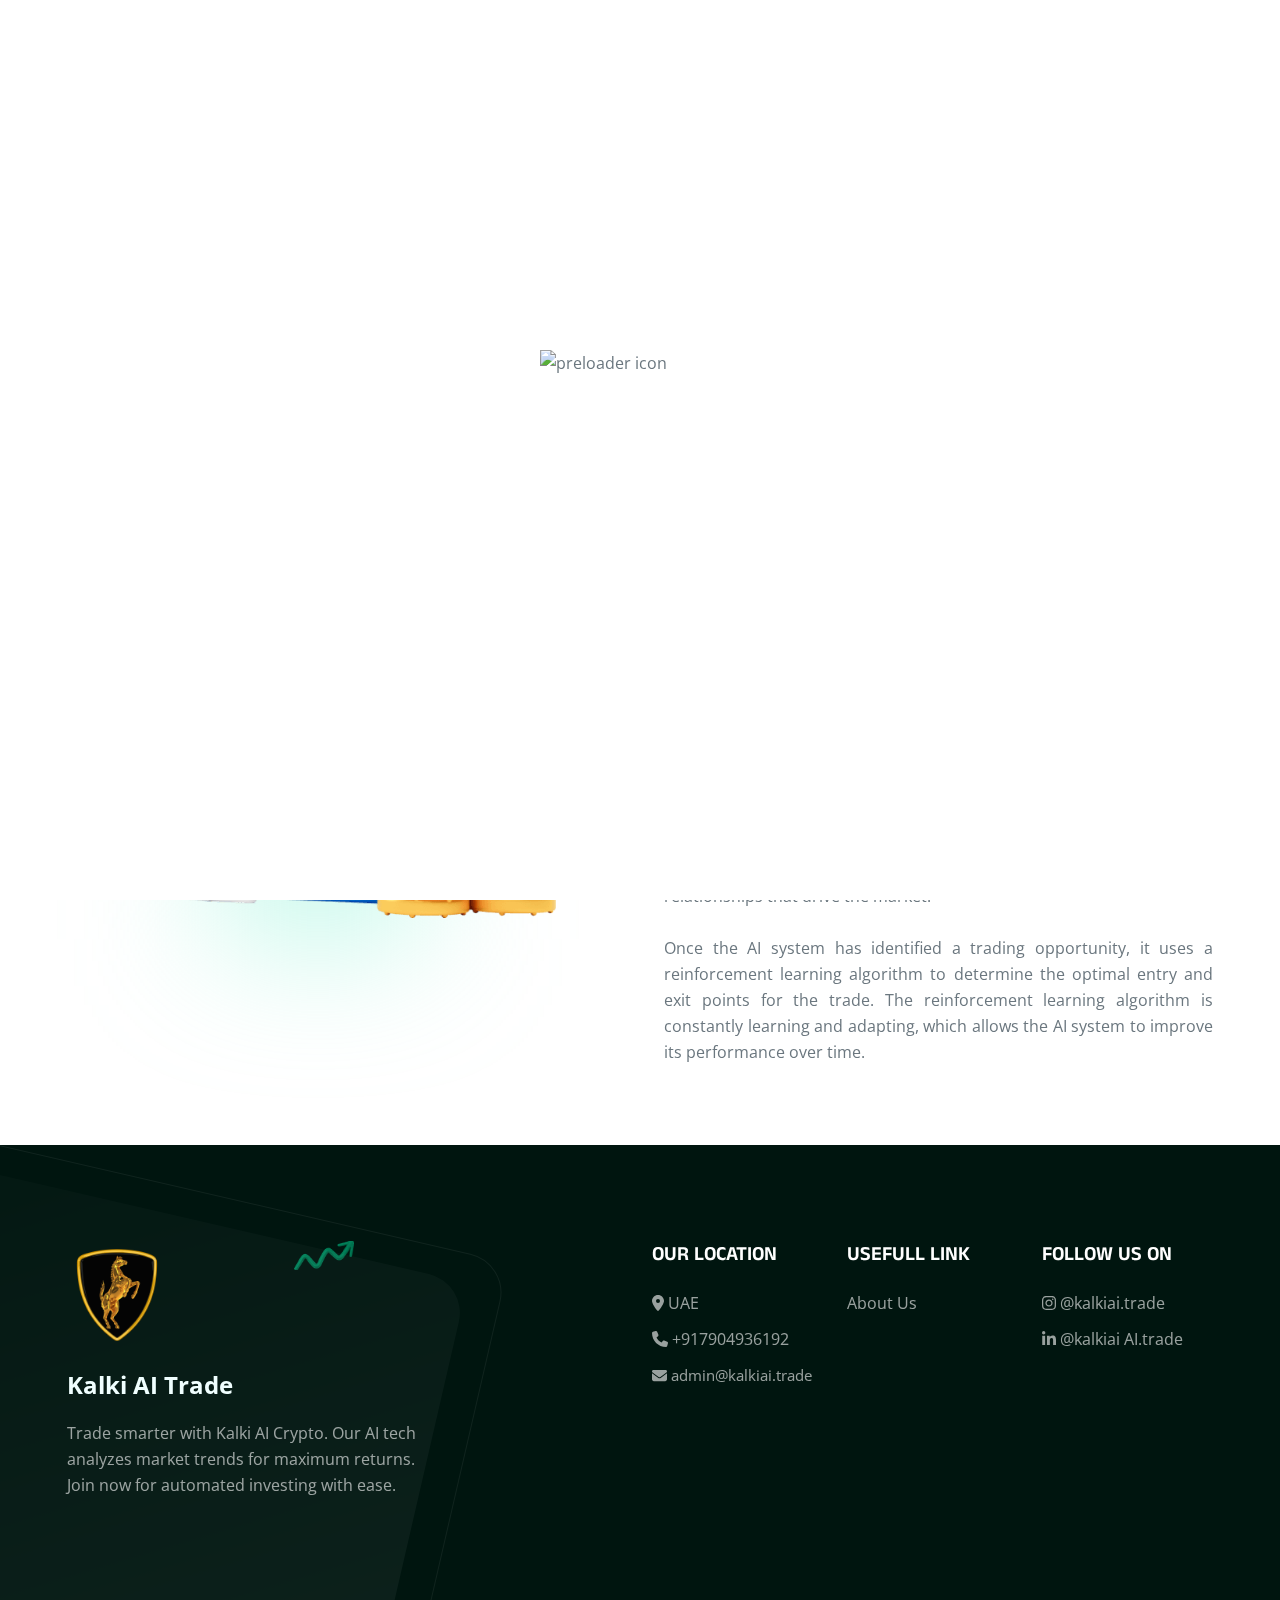
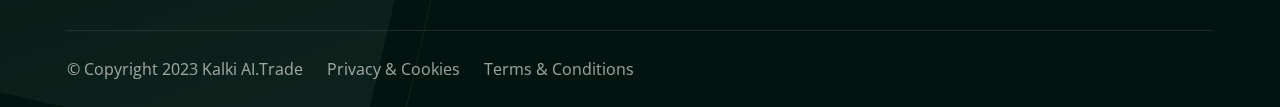
==== commit 821374b0: "faq changes" ====
--- a/about.html
+++ b/about.html
@@ -244,7 +244,7 @@
                            
 
                             <li>
-                                <a href="#">FAQ</a>
+                                <a href="faq.html">FAQ</a>
                                 <!-- <ul class="submenu">
                                     <li><a href="blogs.html">Blogs</a></li>
                                     <li><a href="blog-sidebar.html">Blog - Side Bar</a></li>
